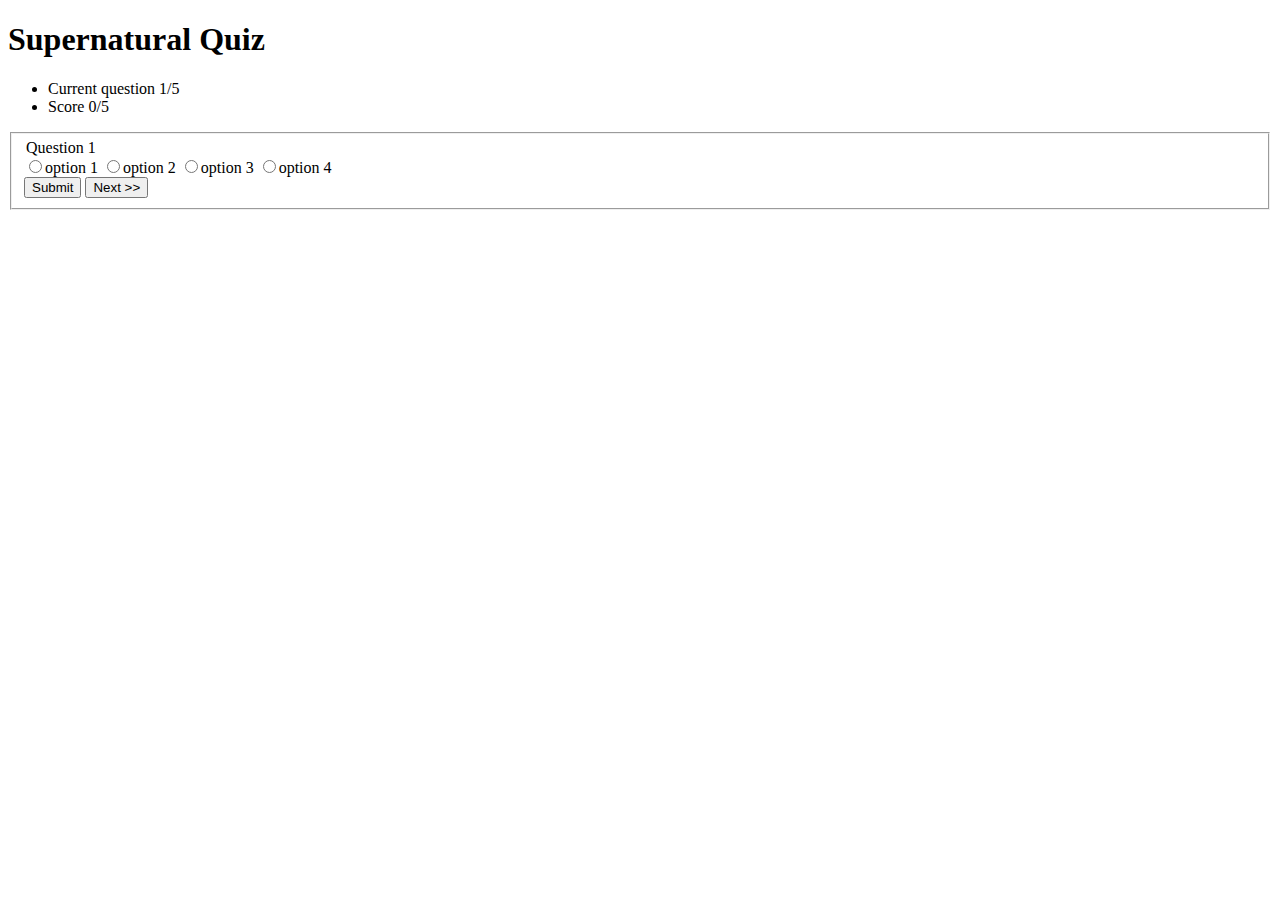
==== questionform.html @ 2b008335 "initial commit" ====
<!DOCTYPE html>
<html>
  <head>
    <meta charset="utf-8">
    <meta name="viewport" content="width=device-width">
    <title>Supernatural Quiz</title>
    <link href="style.css" rel="stylesheet" type="text/css" />
  </head>
  <body>
    <header>
      <div class="row">
        <div class="col">
          <h1>Supernatural Quiz</h1>
          <div class="question-score">
            <ul>
              <li>Current question 1/5</li>
              <li>Score 0/5</li>
            </ul>
          </div>
        </div>
      </div>
    </header>
    <main role="main">
      <div>
        <form id="js-questions" class="question-form">
          <fieldset>
            <div class="row question">
              <div class="col">
                <legend>Question 1</legend>
              </div>
            </div>
            
            <div class="row options">
              <div class="col">
                <div class="js-options">
                  <input type="radio">option 1
                  <input type="radio">option 2
                  <input type="radio">option 3
                  <input type="radio">option 4
                </div>
              </div>
            </div>
            
            <div class="row">
              <div class="col">
                <button type="submit" id="answer">
                  Submit
                </button>
                <button type="button" id="next-question">
                  Next >>
                </button>
              </div>
            </div>
          </fieldset>
        </form>
      </div>
    </main>
    <script src="https://ajax.googleapis.com/ajax/libs/jquery/3.3.1/jquery.min.js"></script>
    <script src="store.js"></script>
    <script src="script.js"></script>
  </body>
</html>
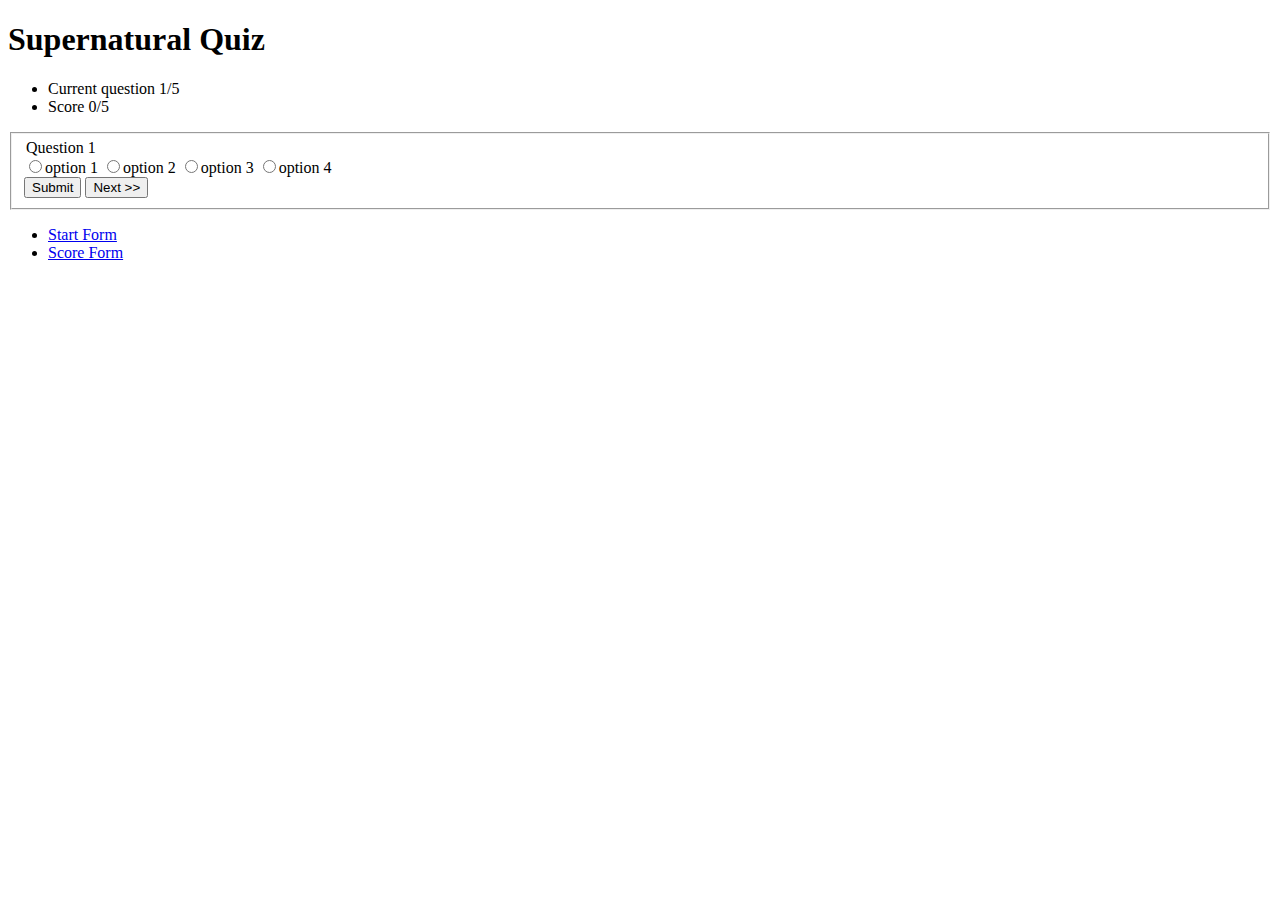
==== commit 9fda9b7f: "added links to other form pages" ====
--- a/questionform.html
+++ b/questionform.html
@@ -55,6 +55,14 @@
         </form>
       </div>
     </main>
+    <footer>
+      <div class="footer">
+        <ul>
+          <li><a href="index.html">Start Form</a></li>
+          <li><a href="scoreform.html">Score Form</a></li>
+        </ul>
+      </div>
+    </footer>
     <script src="https://ajax.googleapis.com/ajax/libs/jquery/3.3.1/jquery.min.js"></script>
     <script src="store.js"></script>
     <script src="script.js"></script>
